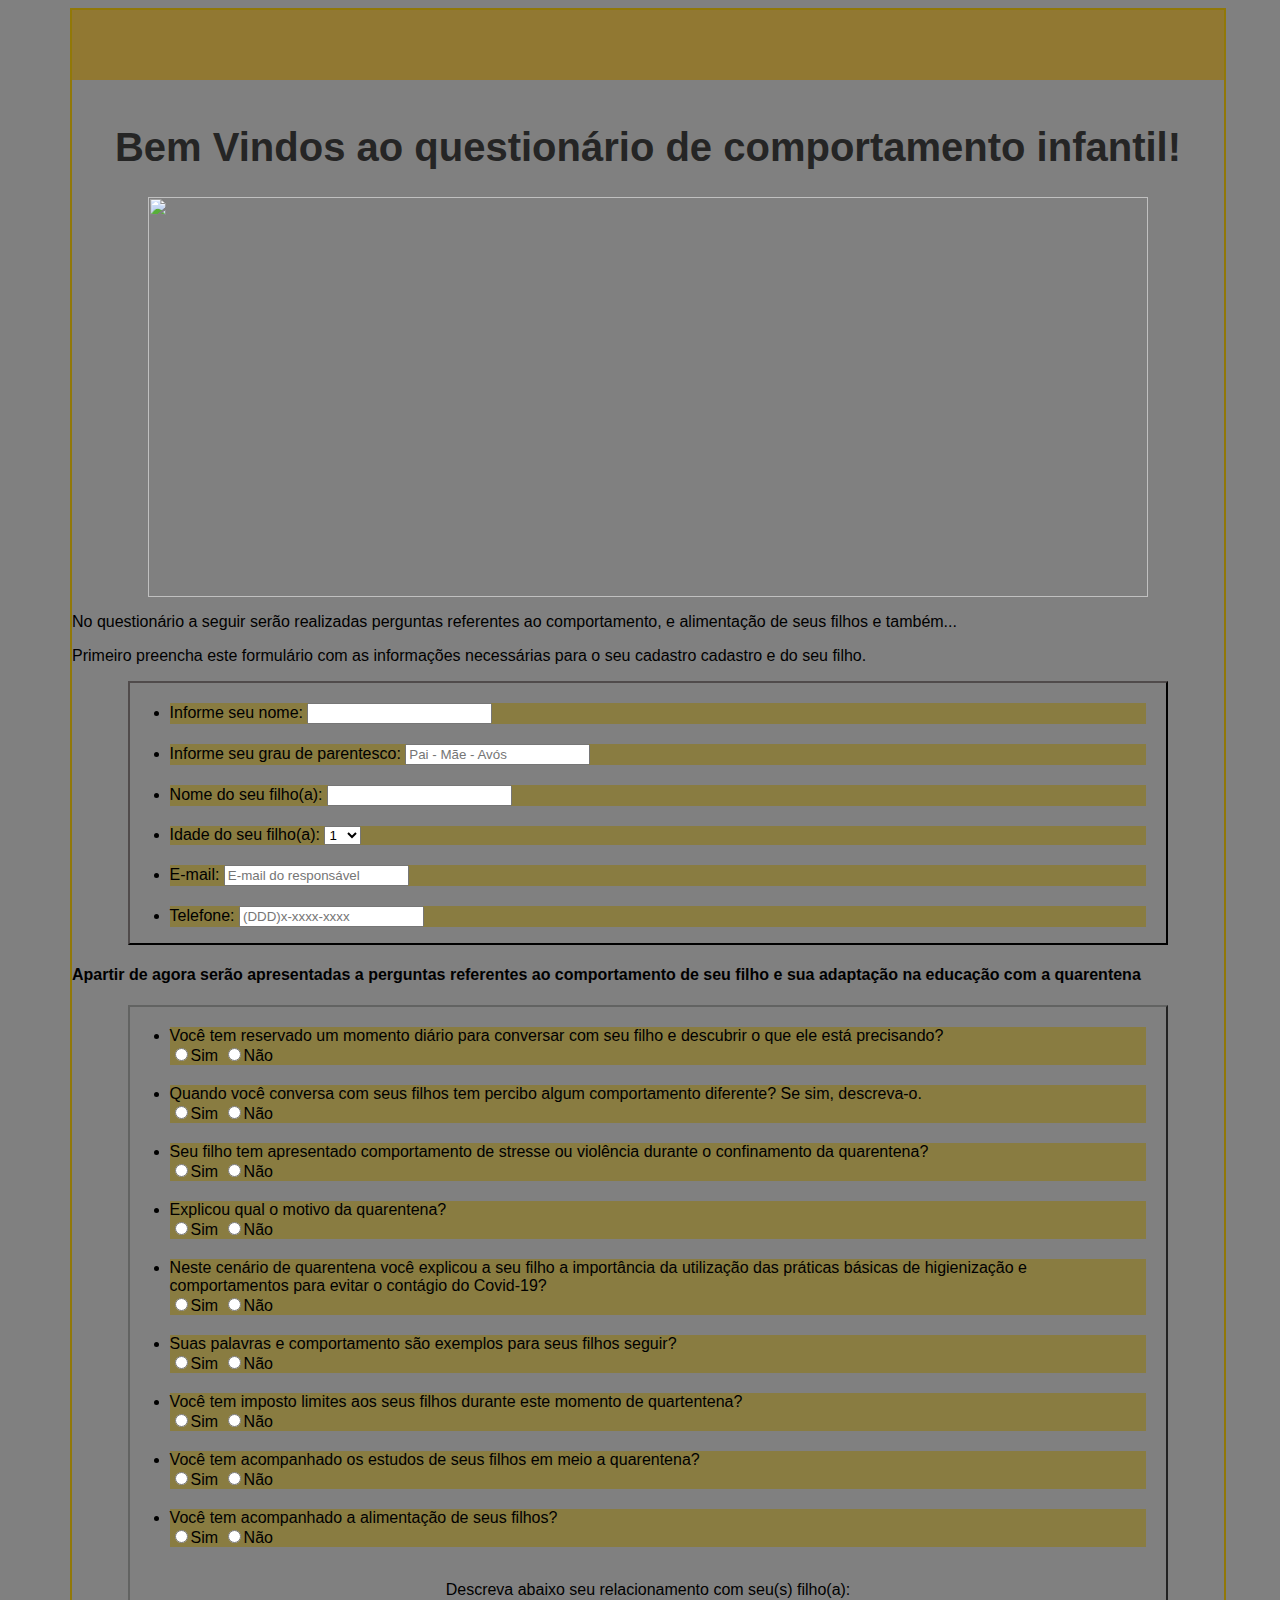
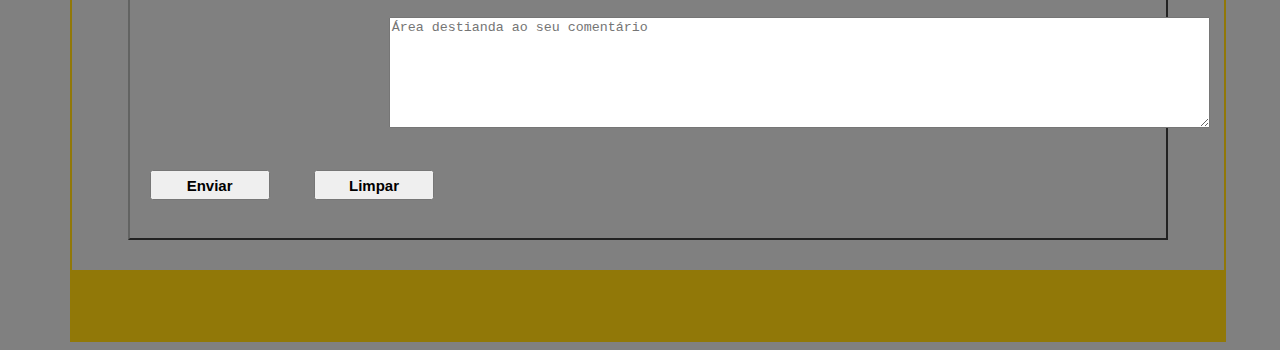
==== Formulario.html @ a8fac07a "atualizando paginas" ====
<!DOCTYPE html>
<html id="formulario" lang="pt-br">

<head>
    <meta charset="UTF-8">
    <link rel="stylesheet" type="text/css" href="estilo.css" media="screen" />
    <title>Questionário comportamental Infantil</title>
</head>

<body id="formulario">
    <div id="geral">
        <form action="" method="post">
            <div id="cabecalho"></div><br>
            <h1 id="tituloquest">Bem Vindos ao questionário de comportamento infantil!</h1>
            <div id="quest1"><img id="quest1" src="./IMG/computador.jpg" width="1000" height="400"></div>
            <p id="paragquest">
                No questionário a seguir serão realizadas perguntas referentes ao comportamento, e alimentação de seus filhos e também...
            </p>
            <p>Primeiro preencha este formulário com as informações necessárias para o seu cadastro cadastro e do seu filho.</p>
            <div id="cx1">
                <ul>
                    <div class="inf1">
                        <li><label for="name">Informe seu nome:</label>
                            <input type="text" name="nomepais" /></li>
                    </div>
                    <div class="inf1">
                        <li><label for="" name>Informe seu grau de parentesco:</label>
                            <input type="text" name="aprentesco" placeholder="Pai - Mãe - Avós" /></li>
                    </div>
                    <div class="inf1">
                        <li><label for="name">Nome do seu filho(a):</label>
                            <input type="text" name="nomefilho" /></li>
                    </div>
                    <div class="inf1">
                        <li><label for="idade">Idade do seu filho(a):</label>
                            <select>
                  <option value="1">1</option>
                  <option value="2">2</option>
                  <option value="3">3</option>
                  <option value="4">4</option>
                  <option value="5">5</option>
                  <option value="6">6</option>
                  <option value="7">7</option>
                  <option value="8">8</option>
                  <option value="9">9</option>
                  <option value="10">10</option>
                  <option value="11">11</option>
                  <option value="12">12</option>
                  <option value="13">13</option>
                  <option value="15">14</option>
                  <option value="15">15</option>
                  <option value="16">16</option>
                  <option value="17">17</option>
              </select></li>
                    </div>
                    <div class="inf1">
                        <li><label>E-mail:</label>
                            <input type="email" name="e-mail" placeholder="E-mail do responsável"></li>
                    </div>
                    <div class="inf1">
                        <li><label>Telefone:</label>
                            <input type="tel" name="usertel" maxlength="12" placeholder="(DDD)x-xxxx-xxxx"></li>
                    </div>
                </ul>
            </div>

            <div>
                <h4>Apartir de agora serão apresentadas a perguntas referentes ao comportamento de seu filho e sua adaptação na educação com a quarentena</h4>
                </li>
            </div>
            <div id="cx2">
                <ul>
                    <div class="perg">
                        <label type="text" name="pergunta"><li>Você tem reservado um momento diário para conversar com seu filho e descubrir o que ele está precisando?</label></li>
                        <input class="quest" type="radio" name="pergunta1" value="sim" />Sim
                        <input class="quest" type="radio" name="pergunta1" value="não" />Não
                    </div>
                    <div class="perg">
                        <label type="text" name="perguna"><li>Quando você conversa com seus filhos tem percibo algum comportamento diferente? Se sim, descreva-o.</label></li>
                        <input class="quest" type="radio" name="pergunta2" value="sim" />Sim
                        <input class="quest" type="radio" name="pergunta2.2" value="não" />Não
                    </div>
                    <div class="perg">
                        <label type="text" name="perguna"><li>Seu filho tem apresentado comportamento de stresse ou violência durante o confinamento da quarentena?</label></li>
                        <input class="quest" type="radio" name="pergunta3" value="sim" />Sim
                        <input class="quest" type="radio" name="pergunta3" value="não" />Não
                    </div>
                    <div class="perg">
                        <label type="text" name="perguna"><li>Explicou qual o motivo da quarentena?</label></li>
                        <input class="quest" type="radio" name="pergunta4" value="sim" />Sim
                        <input class="quest" type="radio" name="pergunta4" value="não" />Não
                    </div>
                    <div class="perg">
                        <label type="text" name="perguna"><li>Neste cenário de quarentena você explicou a seu filho a importância da utilização das práticas básicas de higienização e comportamentos para evitar o contágio do Covid-19?</label></li>
                        <input class="quest" type="radio" name="pergunta5" value="sim" />Sim
                        <input class="quest" type="radio" name="pergunta5" value="não" />Não
                    </div>
                    <div class="perg">
                        <label type="text" name="perguna"><li>Suas palavras e comportamento são exemplos para seus filhos seguir?</label></li>
                        <input class="quest" type="radio" name="pergunta6" value="sim" />Sim
                        <input class="quest" type="radio" name="pergunta6" />Não
                    </div>
                    <div class="perg">
                        <label type="text" name="perguna"><li>Você tem imposto limites aos seus filhos durante este momento de quartentena?</label></li>
                        <input class="quest" type="radio" name="pergunta7" value="sim" />Sim
                        <input class="quest" type="radio" name="pergunta7" value="não" />Não
                    </div>
                    <div class="perg">
                        <label type="text" name="perguna"><li>Você tem acompanhado os estudos de seus filhos em meio a quarentena?</label></li>
                        <input class="quest" type="radio" name="pergunta8" value="sim" />Sim
                        <input class="quest" type="radio" name="pergunta8" value="não" />Não
                    </div>
                    <div class="perg">
                        <label type="text" name="perguna"><li>Você tem acompanhado a alimentação de seus filhos?</label></li>
                        <input class="quest" type="radio" name="pergunta9" value="sim" />Sim
                        <input class="quest" type="radio" name="pergunta9" value="não" />Não
                    </div>
                </ul>
                <div id="textarea">
                    <br>Descreva abaixo seu relacionamento com seu(s) filho(a):
                    <br><br><textarea rows="7" cols="100" placeholder="Área destianda ao seu comentário"></textarea><br><br>
                </div>
                <div>
                    <input class="botao" type="submit" value="Enviar" />
                    <input class="botao" type="reset" value="Limpar" />
                </div><br>
            </div>
            <div id="rodape">

            </div>
    </div>

    </form>
</body>

</html>
---- estilo.css ----
html#formulario,
body#formulario {
    width: 100%;
    background-color: #808080;
}

h1#tituloquest {
    text-align: center;
    font-size: 40px;
    font-family: Arial;
    text-shadow: 10px 10px 5px rgb(128, 128, 128);
    color: rgb(37, 37, 37);
}

div#cx1 {
    position: relative;
    border: 2px outset rgb(80, 75, 75);
    margin: 0 auto;
    width: 90%;
}

div#cx2 {
    position: relative;
    border: 2px outset rgba(89, 90, 89, 0.76);
    margin: 0 auto;
    width: 90%;
    margin-bottom: 30px;
}

div.perg {
    margin-top: 20px;
    margin-right: 20px;
    background-color: rgb(145, 120, 8, 0.527);
}

div.inf1 {
    margin-top: 20px;
    margin-right: 20px;
    background-color: rgba(145, 120, 8, 0.527);
}

img#quest1 {
    display: block;
    margin-left: auto;
    margin-right: auto;
}

div#quest1 {
    margin-top: 20px;
    display: block;
}

div#textarea {
    margin: auto;
    width: 50%;
    text-align: center;
}

div#cabecalho {
    margin: 0 auto;
    background-color: rgb(145, 120, 50);
    width: 100% 8;
    height: 70px;
}

div#rodape {
    margin: 0 auto;
    background-color: rgb(145, 120, 8);
    width: 100%;
    height: 70px;
}

div#geral {
    border: 2px solid rgb(145, 120, 8);
    margin: 0 auto;
    width: 90%;
    font-family: sans-serif;
}

.botao:hover {
    background-color: #cf5322;
}

.botao {
    margin-right: 20px;
    margin: 20px;
    width: 120px;
    height: 30px;
    cursor: pointer;
    font-weight: bolder;
    font-size: 15px;
}
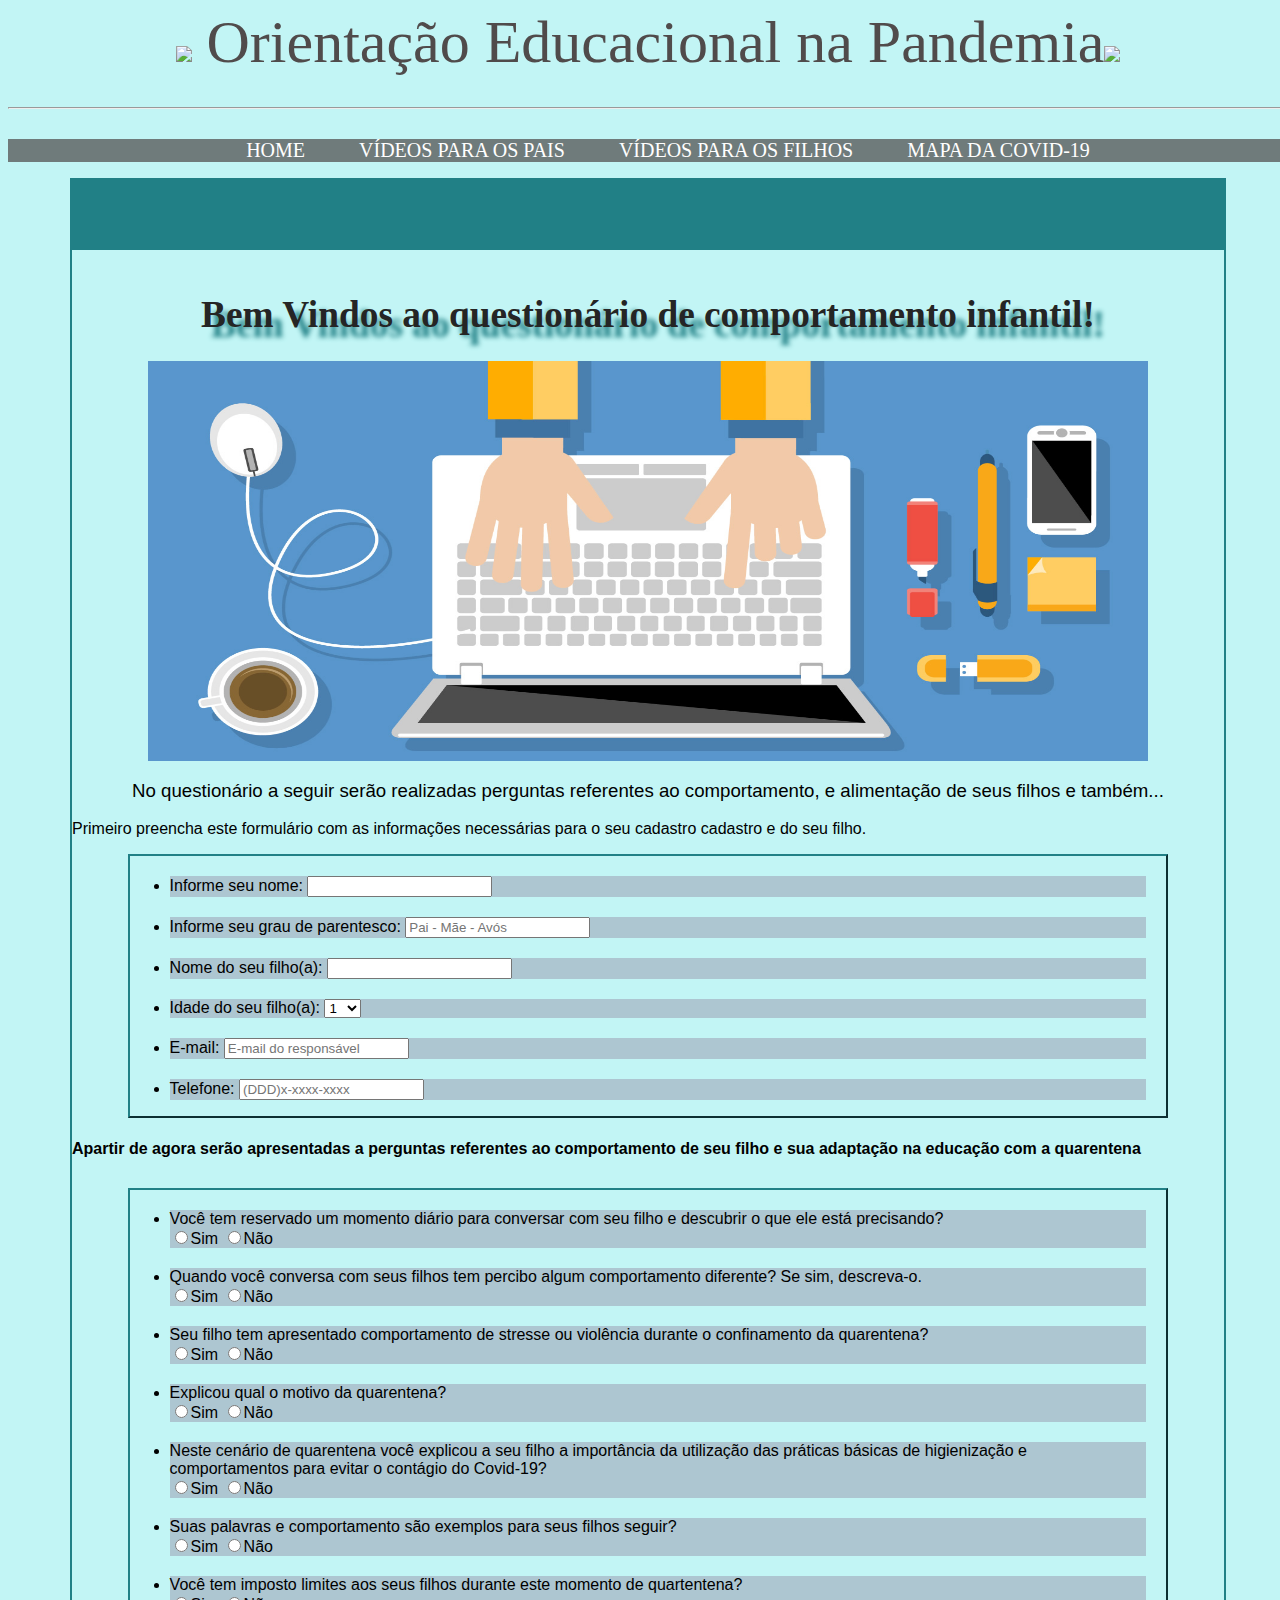
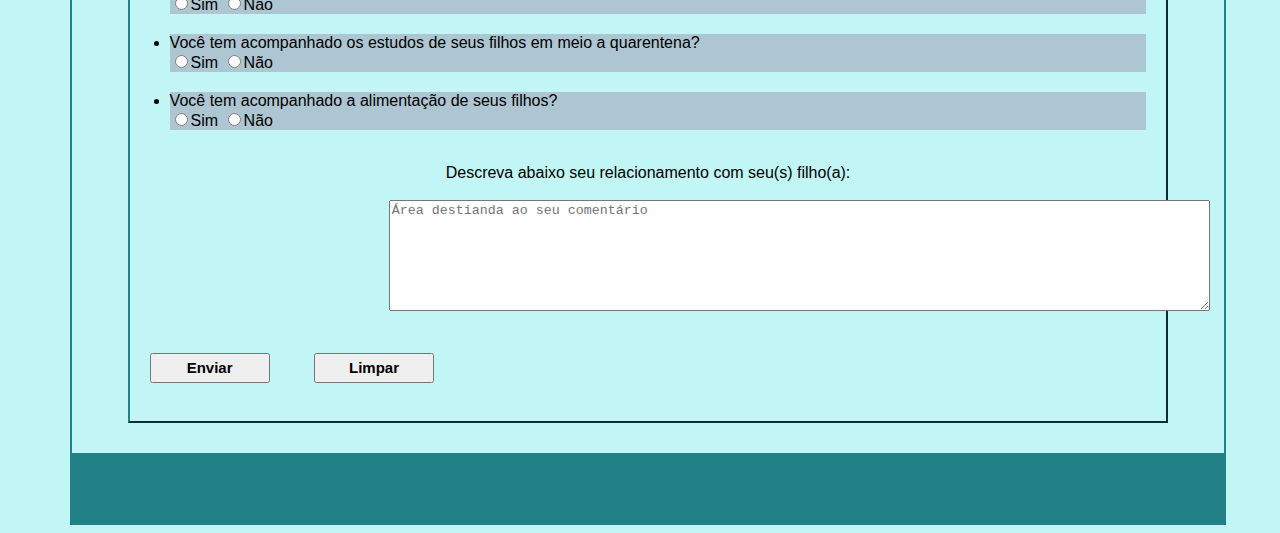
==== commit 6ce4eac0: "configuração menu" ====
--- a/Formulario.html
+++ b/Formulario.html
@@ -3,16 +3,38 @@
 
 <head>
     <meta charset="UTF-8">
-    <link rel="stylesheet" type="text/css" href="estilo.css" media="screen" />
+    <link rel="stylesheet" type="text/css" href="estilo.css" />
     <title>Questionário comportamental Infantil</title>
+    <div class="caixas">
+        <header id="cabecalho2">
+            <center><img src="img/saude.png" width="50px"> Orientação Educacional na Pandemia<img src="img/saude.png" width="50px"> </center>
+            <hr>
+        </header>
 </head>
 
 <body id="formulario">
+    <nav id="menu">
+        <ul>
+            <a href="index.html">
+                <li>HOME</li>
+            </a>
+
+            <a href="galeria2.html">
+                <li>VÍDEOS PARA OS PAIS</li>
+            </a>
+            <a href="galeria.html">
+                <li>VÍDEOS PARA OS FILHOS</li>
+            </a>
+            <a href="in2.html">
+                <li>MAPA DA COVID-19</li>
+            </a>
+        </ul>
+    </nav>
     <div id="geral">
         <form action="" method="post">
             <div id="cabecalho"></div><br>
             <h1 id="tituloquest">Bem Vindos ao questionário de comportamento infantil!</h1>
-            <div id="quest1"><img id="quest1" src="./IMG/computador.jpg" width="1000" height="400"></div>
+            <div id="quest1"><img id="quest1" src="img/formulario.jpg" width="1000" height="400"></div>
             <p id="paragquest">
                 No questionário a seguir serão realizadas perguntas referentes ao comportamento, e alimentação de seus filhos e também...
             </p>
--- a/estilo.css
+++ b/estilo.css
@@ -1,92 +1,151 @@
-html#formulario,
-body#formulario {
-    width: 100%;
-    background-color: #808080;
-}
-
-h1#tituloquest {
-    text-align: center;
-    font-size: 40px;
-    font-family: Arial;
-    text-shadow: 10px 10px 5px rgb(128, 128, 128);
-    color: rgb(37, 37, 37);
-}
-
-div#cx1 {
-    position: relative;
-    border: 2px outset rgb(80, 75, 75);
-    margin: 0 auto;
-    width: 90%;
-}
-
-div#cx2 {
-    position: relative;
-    border: 2px outset rgba(89, 90, 89, 0.76);
-    margin: 0 auto;
-    width: 90%;
-    margin-bottom: 30px;
-}
-
-div.perg {
-    margin-top: 20px;
-    margin-right: 20px;
-    background-color: rgb(145, 120, 8, 0.527);
-}
-
-div.inf1 {
-    margin-top: 20px;
-    margin-right: 20px;
-    background-color: rgba(145, 120, 8, 0.527);
-}
-
-img#quest1 {
-    display: block;
-    margin-left: auto;
-    margin-right: auto;
-}
-
-div#quest1 {
-    margin-top: 20px;
-    display: block;
-}
-
-div#textarea {
-    margin: auto;
-    width: 50%;
-    text-align: center;
-}
-
-div#cabecalho {
-    margin: 0 auto;
-    background-color: rgb(145, 120, 50);
-    width: 100% 8;
-    height: 70px;
-}
-
-div#rodape {
-    margin: 0 auto;
-    background-color: rgb(145, 120, 8);
-    width: 100%;
-    height: 70px;
-}
-
-div#geral {
-    border: 2px solid rgb(145, 120, 8);
-    margin: 0 auto;
-    width: 90%;
-    font-family: sans-serif;
-}
-
-.botao:hover {
-    background-color: #cf5322;
-}
-
-.botao {
-    margin-right: 20px;
-    margin: 20px;
-    width: 120px;
-    height: 30px;
-    cursor: pointer;
-    font-weight: bolder;
-    font-size: 15px;
-}+                                html#formulario,
+                                body#formulario {
+                                    width: 100%;
+                                    background-color: rgb(194, 245, 245);
+                                    font-family: 'ARIEL';
+                                }
+                                
+                                h1#tituloquest {
+                                    text-align: center;
+                                    font-size: 28pt;
+                                    font-family: Helvetica;
+                                    text-shadow: 10px 10px 5px rgb(33, 128, 134);
+                                    color: rgb(37, 37, 37);
+                                    font-family: 'ARIEL';
+                                }
+                                
+                                div#cx1 {
+                                    position: relative;
+                                    border: 2px outset rgb(33, 128, 134);
+                                    margin: 0 auto;
+                                    width: 90%;
+                                }
+                                
+                                div#cx2 {
+                                    position: relative;
+                                    border: 2px outset rgb(33, 128, 134);
+                                    margin: 0 auto;
+                                    width: 90%;
+                                    margin-bottom: 30px;
+                                    margin-top: 30px;
+                                }
+                                
+                                div.perg {
+                                    margin-top: 20px;
+                                    margin-right: 20px;
+                                    background-color: rgb(173, 198, 209);
+                                }
+                                
+                                div.inf1 {
+                                    margin-top: 20px;
+                                    margin-right: 20px;
+                                    background-color: rgb(173, 198, 209);
+                                }
+                                
+                                img#quest1 {
+                                    display: block;
+                                    margin-left: auto;
+                                    margin-right: auto;
+                                }
+                                
+                                div#quest1 {
+                                    margin-top: 20px;
+                                    display: block;
+                                }
+                                
+                                div#textarea {
+                                    margin: auto;
+                                    width: 50%;
+                                    text-align: center;
+                                }
+                                
+                                div#cabecalho {
+                                    position: relative;
+                                    margin-left: auto;
+                                    background-color: rgb(33, 128, 134);
+                                    width: 100%;
+                                    height: 70px;
+                                    text-align: center;
+                                    font-family: 'ARIEL';
+                                    color: black;
+                                    font-size: 45px;
+                                }
+                                
+                                a#link {
+                                    font-size: 15pt;
+                                    margin-left: 15px;
+                                    float: left;
+                                    text-decoration: none;
+                                    margin-top: 10px;
+                                }
+                                
+                                div#rodape {
+                                    margin: 0 auto;
+                                    background-color: rgb(33, 128, 134);
+                                    width: 100%;
+                                    height: 70px;
+                                }
+                                
+                                div#geral {
+                                    border: 2px solid rgb(33, 128, 134);
+                                    margin: 0 auto;
+                                    width: 90%;
+                                    font-family: sans-serif;
+                                }
+                                
+                                .botao:hover {
+                                    background-color: rgb(33, 128, 134);
+                                }
+                                
+                                .botao {
+                                    margin-right: 20px;
+                                    margin: 20px;
+                                    width: 120px;
+                                    height: 30px;
+                                    cursor: pointer;
+                                    font-weight: bolder;
+                                    font-size: 15px;
+                                }
+                                
+                                #paragquest {
+                                    text-align: center;
+                                    font-size: 14pt;
+                                }
+                                
+                                h3#cx1,
+                                h3#cx2 {
+                                    text-align: center;
+                                }
+                                
+                                nav#menu ul {
+                                    list-style: none;
+                                    text-align: center;
+                                    background-color: rgba(87, 87, 87, 0.774);
+                                }
+                                
+                                nav#menu li {
+                                    font-family: 'ariel';
+                                    color: rgb(255, 255, 255);
+                                    font-size: 20px;
+                                    display: inline;
+                                    margin: 15px;
+                                    padding: 5px 10px;
+                                }
+                                
+                                nav#menu li:hover {
+                                    background-color: rgb(33, 128, 134);
+                                }
+                                
+                                nav a {
+                                    text-decoration: none;
+                                }
+                                
+                                a:hover {
+                                    text-decoration: none;
+                                }
+                                
+                                header#cabecalho2 {
+                                    font-family: 'ARIEL';
+                                    color: rgb(80, 75, 75);
+                                    font-size: 60px;
+                                }